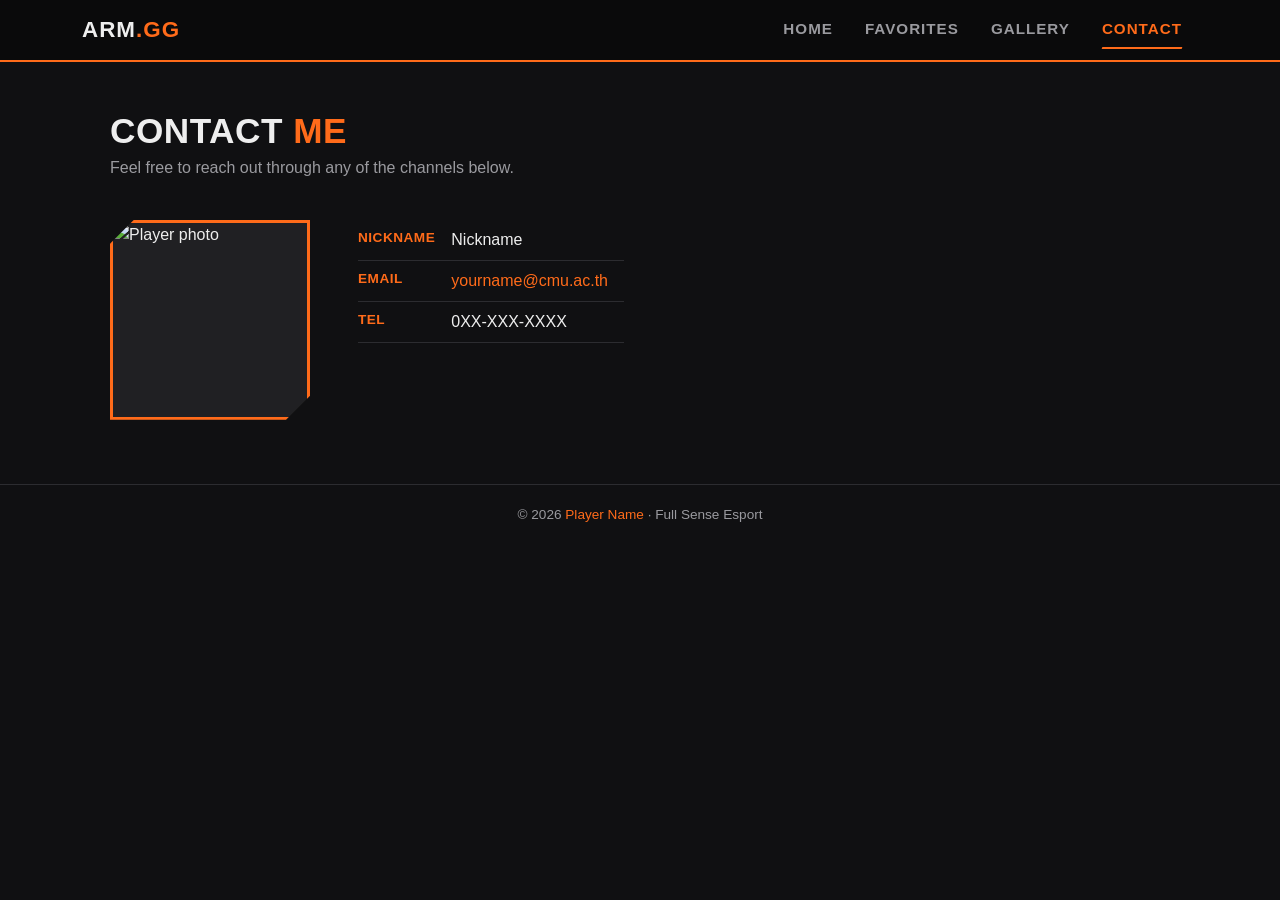
==== contact.html @ 24b9a6d4 "Update contact.html" ====
<!DOCTYPE html>
<html lang="en">
<head>
<meta charset="UTF-8">
<meta name="viewport" content="width=device-width, initial-scale=1.0">
<title>Player Name | Contact</title>

<link href="https://cdn.jsdelivr.net/npm/bootstrap@5.3.3/dist/css/bootstrap.min.css" rel="stylesheet">
<link rel="stylesheet" href="style.css">
</head>
<body>

<nav class="navbar navbar-expand-lg navbar-custom sticky-top">
  <div class="container">
    <a class="navbar-brand" href="index.html">ARM<span>.GG</span></a>
    <button class="navbar-toggler" type="button" data-bs-toggle="collapse" data-bs-target="#navMenu">
      <span class="navbar-toggler-icon"></span>
    </button>
    <div class="collapse navbar-collapse" id="navMenu">
      <ul class="navbar-nav ms-auto">
        <li class="nav-item"><a class="nav-link" href="index.html">Home</a></li>
        <li class="nav-item"><a class="nav-link" href="favorites.html">Favorites</a></li>
        <li class="nav-item"><a class="nav-link" href="gallery.html">Gallery</a></li>
        <li class="nav-item"><a class="nav-link active" href="contact.html">Contact</a></li>
      </ul>
    </div>
  </div>
</nav>

<section class="page-section">
  <h2 class="section-title">Contact <span class="accent">Me</span></h2>
  <p class="section-sub">Feel free to reach out through any of the channels below.</p>

  <div class="contact-flex">
    <img src="img/loading.jpeg" alt="Player photo" class="contact-photo">

    <table class="contact-table">
      <tr>
        <td class="label">Nickname</td>
        <td>Nickname</td>
      </tr>
      <tr>
        <td class="label">Email</td>
        <td><a href="mailto:yourname@cmu.ac.th">yourname@cmu.ac.th</a></td>
      </tr>
      <tr>
        <td class="label">Tel</td>
        <td>0XX-XXX-XXXX</td>
      </tr>
    </table>
  </div>
</section>

<footer class="site-footer">
  &copy; 2026 <span class="accent">Player Name</span> &middot; Full Sense Esport
</footer>

<script src="https://cdn.jsdelivr.net/npm/bootstrap@5.3.3/dist/js/bootstrap.bundle.min.js"></script>
</body>
</html>
---- style.css ----
/* ============================================
   Theme: Orange / Black — Esports Portfolio
   ============================================ */

:root {
  --bg: #101012;
  --panel: #1a1a1d;
  --panel-2: #202023;
  --border: #2c2c30;
  --orange: #ff6b1a;
  --orange-light: #ffab66;
  --text: #eeeeee;
  --text-muted: #9a9a9f;

  --font-display: 'Rajdhani', sans-serif;
  --font-body: 'Inter', sans-serif;
}

* {
  box-sizing: border-box;
}

body {
  background-color: var(--bg);
  color: var(--text);
  font-family: var(--font-body);
  min-height: 100vh;
}

h1, h2, h3, h4, .display-font {
  font-family: var(--font-display);
  font-weight: 700;
  letter-spacing: 0.5px;
}

a {
  color: var(--orange);
  text-decoration: none;
}

a:hover {
  color: var(--orange-light);
}

/* ---------- Navbar ---------- */
.navbar-custom {
  background-color: #0a0a0b;
  border-bottom: 2px solid var(--orange);
}

.navbar-custom .navbar-brand {
  font-family: var(--font-display);
  font-weight: 700;
  font-size: 1.4rem;
  color: var(--text);
  letter-spacing: 1px;
}

.navbar-custom .navbar-brand span {
  color: var(--orange);
}

.navbar-custom .nav-link {
  color: var(--text-muted);
  font-family: var(--font-display);
  font-weight: 600;
  letter-spacing: 1px;
  text-transform: uppercase;
  font-size: 0.95rem;
  padding: 0.5rem 1rem !important;
  position: relative;
}

.navbar-custom .nav-link:hover,
.navbar-custom .nav-link.active {
  color: var(--orange);
}

.navbar-custom .nav-link.active::after {
  content: "";
  position: absolute;
  bottom: 0;
  left: 1rem;
  right: 1rem;
  height: 2px;
  background: var(--orange);
  transform: skewX(-20deg);
}

.navbar-toggler {
  border-color: var(--orange) !important;
}

/* ---------- Section shell ---------- */
.page-section {
  max-width: 1100px;
  margin: 0 auto;
  padding: 3rem 1.25rem 4rem;
}

.section-title {
  font-size: 2.2rem;
  text-transform: uppercase;
  margin-bottom: 0.25rem;
}

.section-title .accent {
  color: var(--orange);
}

.section-sub {
  color: var(--text-muted);
  margin-bottom: 2.5rem;
}

/* ---------- Angular tag / eyebrow ---------- */
.tag-chip {
  display: inline-block;
  background: var(--orange);
  color: #0a0a0b;
  font-family: var(--font-display);
  font-weight: 700;
  font-size: 0.8rem;
  letter-spacing: 1px;
  text-transform: uppercase;
  padding: 0.25rem 0.9rem;
  clip-path: polygon(8% 0, 100% 0, 92% 100%, 0% 100%);
}

/* ---------- Home hero ---------- */
.hero-flex {
  display: flex;
  align-items: center;
  gap: 2.5rem;
  flex-wrap: wrap;
}

.hero-photo {
  width: 220px;
  height: 220px;
  object-fit: cover;
  border: 3px solid var(--orange);
  clip-path: polygon(12% 0, 100% 0, 100% 88%, 88% 100%, 0 100%, 0 12%);
  flex-shrink: 0;
  background-color: var(--panel-2);
}

.hero-info h1 {
  font-size: 3rem;
  line-height: 1;
  margin-bottom: 0.5rem;
}

.hero-role {
  color: var(--orange);
  font-family: var(--font-display);
  font-weight: 600;
  letter-spacing: 1px;
  text-transform: uppercase;
  margin-bottom: 0.75rem;
}

.hero-bio {
  color: var(--text-muted);
  max-width: 42rem;
}

/* Stat chips row */
.stat-row {
  display: flex;
  flex-wrap: wrap;
  gap: 1rem;
  margin-top: 2.5rem;
}

.stat-box {
  background: var(--panel);
  border: 1px solid var(--border);
  border-left: 3px solid var(--orange);
  padding: 0.9rem 1.25rem;
  flex: 1 1 150px;
}

.stat-box .label {
  color: var(--text-muted);
  font-size: 0.75rem;
  text-transform: uppercase;
  letter-spacing: 1px;
}

.stat-box .value {
  font-family: var(--font-display);
  font-weight: 700;
  font-size: 1.25rem;
}

/* ---------- Cards (used on Valorant + Gallery pages) ---------- */
.info-card {
  background: var(--panel);
  border: 1px solid var(--border);
  border-radius: 4px;
  overflow: hidden;
  transition: border-color 0.2s ease, transform 0.2s ease;
}

.info-card:hover {
  border-color: var(--orange);
  transform: translateY(-3px);
}

.info-card .card-body {
  padding: 1.25rem;
}

.info-card h3, .info-card h5 {
  font-size: 1.15rem;
  margin-bottom: 0.5rem;
}

.info-card p {
  color: var(--text-muted);
  font-size: 0.92rem;
  margin-bottom: 0;
}

.info-card img {
  width: 100%;
  height: 180px;
  object-fit: cover;
  display: block;
  background-color: var(--panel-2);
}

/* card grid uses flex + wrap per lab requirement */
.card-flex-wrap {
  display: flex;
  flex-wrap: wrap;
  gap: 1.5rem;
}

.card-flex-wrap > .info-card {
  flex: 1 1 240px;
  max-width: 280px;
}

/* ---------- Contact page ---------- */
.contact-flex {
  display: flex;
  align-items: flex-start;
  gap: 3rem;
  flex-wrap: wrap;
}

.contact-photo {
  width: 200px;
  height: 200px;
  object-fit: cover;
  border: 3px solid var(--orange);
  clip-path: polygon(12% 0, 100% 0, 100% 88%, 88% 100%, 0 100%, 0 12%);
  background-color: var(--panel-2);
  flex-shrink: 0;
}

.contact-table {
  border-collapse: collapse;
}

.contact-table td {
  padding: 0.5rem 1rem 0.5rem 0;
  vertical-align: top;
  border-bottom: 1px solid var(--border);
}

.contact-table td.label {
  color: var(--orange);
  font-family: var(--font-display);
  font-weight: 600;
  text-transform: uppercase;
  font-size: 0.85rem;
  letter-spacing: 0.5px;
  white-space: nowrap;
}

/* ---------- Footer ---------- */
.site-footer {
  border-top: 1px solid var(--border);
  color: var(--text-muted);
  text-align: center;
  padding: 1.25rem;
  font-size: 0.85rem;
}

.site-footer .accent {
  color: var(--orange);
}
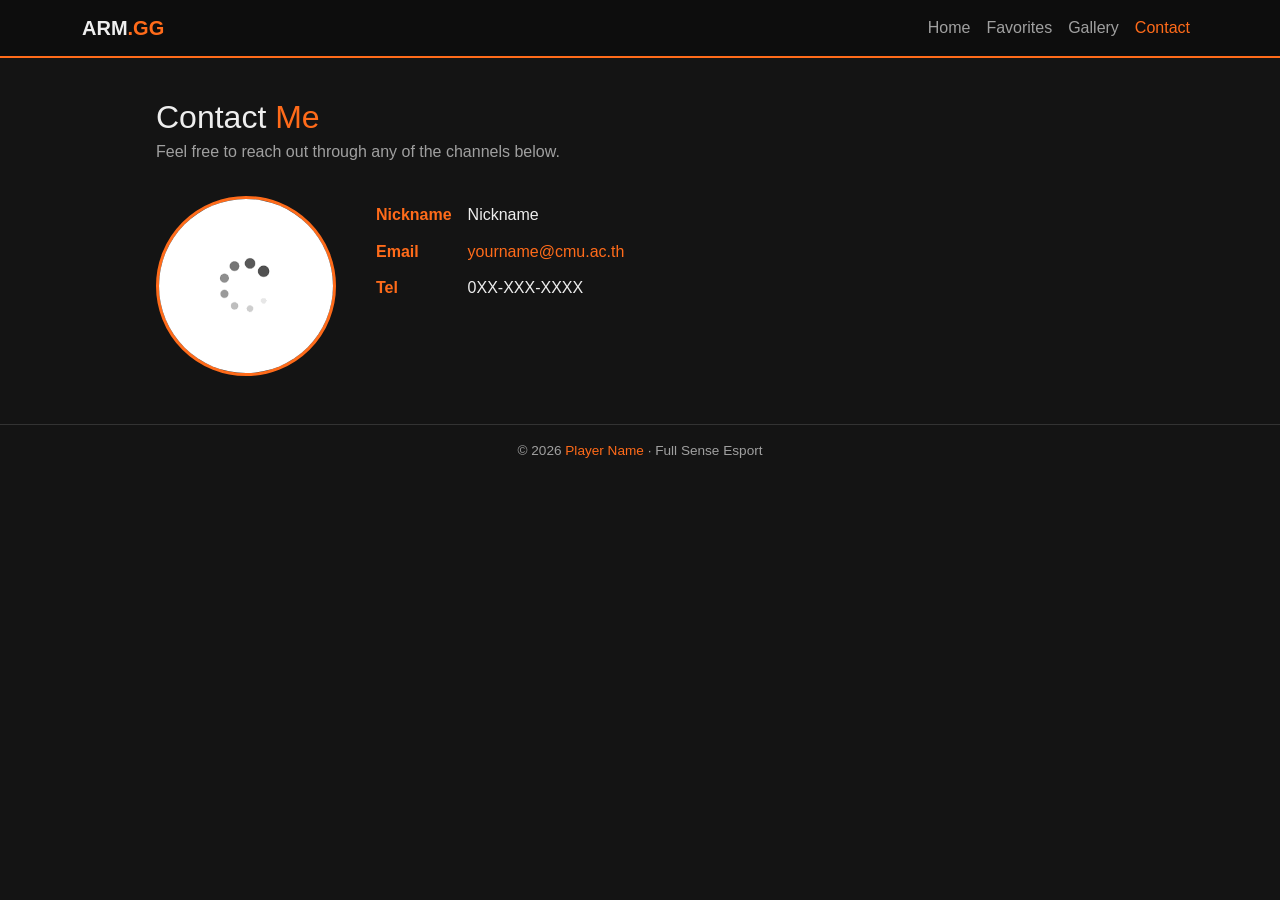
==== commit 4fe41ecf: "Update contact.html" ====
--- a/contact.html
+++ b/contact.html
@@ -19,8 +19,8 @@
     <div class="collapse navbar-collapse" id="navMenu">
       <ul class="navbar-nav ms-auto">
         <li class="nav-item"><a class="nav-link" href="index.html">Home</a></li>
-        <li class="nav-item"><a class="nav-link" href="favorites.html">Favorites</a></li>
-        <li class="nav-item"><a class="nav-link" href="gallery.html">Gallery</a></li>
+        <li class="nav-item"><a class="nav-link" href="fav.html">Favorites</a></li>
+        <li class="nav-item"><a class="nav-link" href="gal.html">Gallery</a></li>
         <li class="nav-item"><a class="nav-link active" href="contact.html">Contact</a></li>
       </ul>
     </div>
--- a/style.css
+++ b/style.css
@@ -1,36 +1,16 @@
-/* ============================================
-   Theme: Orange / Black — Esports Portfolio
-   ============================================ */
-
 :root {
-  --bg: #101012;
-  --panel: #1a1a1d;
-  --panel-2: #202023;
-  --border: #2c2c30;
+  --bg: #141414;
+  --panel: #1e1e1e;
+  --border: #333333;
   --orange: #ff6b1a;
-  --orange-light: #ffab66;
   --text: #eeeeee;
-  --text-muted: #9a9a9f;
-
-  --font-display: 'Rajdhani', sans-serif;
-  --font-body: 'Inter', sans-serif;
-}
-
-* {
-  box-sizing: border-box;
+  --text-muted: #a0a0a0;
 }
 
 body {
   background-color: var(--bg);
   color: var(--text);
-  font-family: var(--font-body);
-  min-height: 100vh;
-}
-
-h1, h2, h3, h4, .display-font {
-  font-family: var(--font-display);
-  font-weight: 700;
-  letter-spacing: 0.5px;
+  font-family: Arial, Helvetica, sans-serif;
 }
 
 a {
@@ -39,21 +19,17 @@
 }
 
 a:hover {
-  color: var(--orange-light);
-}
-
-/* ---------- Navbar ---------- */
+  text-decoration: underline;
+}
+
 .navbar-custom {
-  background-color: #0a0a0b;
+  background-color: #0d0d0d;
   border-bottom: 2px solid var(--orange);
 }
 
 .navbar-custom .navbar-brand {
-  font-family: var(--font-display);
-  font-weight: 700;
-  font-size: 1.4rem;
   color: var(--text);
-  letter-spacing: 1px;
+  font-weight: bold;
 }
 
 .navbar-custom .navbar-brand span {
@@ -62,13 +38,6 @@
 
 .navbar-custom .nav-link {
   color: var(--text-muted);
-  font-family: var(--font-display);
-  font-weight: 600;
-  letter-spacing: 1px;
-  text-transform: uppercase;
-  font-size: 0.95rem;
-  padding: 0.5rem 1rem !important;
-  position: relative;
 }
 
 .navbar-custom .nav-link:hover,
@@ -76,31 +45,13 @@
   color: var(--orange);
 }
 
-.navbar-custom .nav-link.active::after {
-  content: "";
-  position: absolute;
-  bottom: 0;
-  left: 1rem;
-  right: 1rem;
-  height: 2px;
-  background: var(--orange);
-  transform: skewX(-20deg);
-}
-
-.navbar-toggler {
-  border-color: var(--orange) !important;
-}
-
-/* ---------- Section shell ---------- */
 .page-section {
-  max-width: 1100px;
+  max-width: 1000px;
   margin: 0 auto;
-  padding: 3rem 1.25rem 4rem;
+  padding: 2.5rem 1rem 3rem;
 }
 
 .section-title {
-  font-size: 2.2rem;
-  text-transform: uppercase;
   margin-bottom: 0.25rem;
 }
 
@@ -110,116 +61,92 @@
 
 .section-sub {
   color: var(--text-muted);
-  margin-bottom: 2.5rem;
-}
-
-/* ---------- Angular tag / eyebrow ---------- */
+  margin-bottom: 2rem;
+}
+
 .tag-chip {
   display: inline-block;
   background: var(--orange);
-  color: #0a0a0b;
-  font-family: var(--font-display);
-  font-weight: 700;
-  font-size: 0.8rem;
-  letter-spacing: 1px;
-  text-transform: uppercase;
-  padding: 0.25rem 0.9rem;
-  clip-path: polygon(8% 0, 100% 0, 92% 100%, 0% 100%);
-}
-
-/* ---------- Home hero ---------- */
+  color: #111;
+  font-weight: bold;
+  font-size: 0.85rem;
+  padding: 0.25rem 0.75rem;
+  border-radius: 4px;
+}
+
 .hero-flex {
   display: flex;
   align-items: center;
-  gap: 2.5rem;
+  gap: 2rem;
   flex-wrap: wrap;
 }
 
 .hero-photo {
-  width: 220px;
-  height: 220px;
+  width: 200px;
+  height: 200px;
   object-fit: cover;
+  border-radius: 50%;
   border: 3px solid var(--orange);
-  clip-path: polygon(12% 0, 100% 0, 100% 88%, 88% 100%, 0 100%, 0 12%);
-  flex-shrink: 0;
-  background-color: var(--panel-2);
+  background-color: var(--panel);
 }
 
 .hero-info h1 {
-  font-size: 3rem;
-  line-height: 1;
   margin-bottom: 0.5rem;
 }
 
 .hero-role {
   color: var(--orange);
-  font-family: var(--font-display);
-  font-weight: 600;
-  letter-spacing: 1px;
-  text-transform: uppercase;
+  font-weight: bold;
   margin-bottom: 0.75rem;
 }
 
 .hero-bio {
   color: var(--text-muted);
-  max-width: 42rem;
-}
-
-/* Stat chips row */
+  max-width: 40rem;
+}
+
 .stat-row {
   display: flex;
   flex-wrap: wrap;
   gap: 1rem;
-  margin-top: 2.5rem;
+  margin-top: 2rem;
 }
 
 .stat-box {
   background: var(--panel);
   border: 1px solid var(--border);
-  border-left: 3px solid var(--orange);
-  padding: 0.9rem 1.25rem;
+  border-radius: 4px;
+  padding: 0.75rem 1rem;
   flex: 1 1 150px;
 }
 
 .stat-box .label {
   color: var(--text-muted);
-  font-size: 0.75rem;
-  text-transform: uppercase;
-  letter-spacing: 1px;
+  font-size: 0.8rem;
 }
 
 .stat-box .value {
-  font-family: var(--font-display);
-  font-weight: 700;
-  font-size: 1.25rem;
-}
-
-/* ---------- Cards (used on Valorant + Gallery pages) ---------- */
+  font-weight: bold;
+}
+
 .info-card {
   background: var(--panel);
   border: 1px solid var(--border);
   border-radius: 4px;
   overflow: hidden;
-  transition: border-color 0.2s ease, transform 0.2s ease;
-}
-
-.info-card:hover {
-  border-color: var(--orange);
-  transform: translateY(-3px);
 }
 
 .info-card .card-body {
-  padding: 1.25rem;
+  padding: 1rem;
 }
 
 .info-card h3, .info-card h5 {
-  font-size: 1.15rem;
   margin-bottom: 0.5rem;
 }
 
 .info-card p {
   color: var(--text-muted);
-  font-size: 0.92rem;
+  font-size: 0.9rem;
   margin-bottom: 0;
 }
 
@@ -228,65 +155,52 @@
   height: 180px;
   object-fit: cover;
   display: block;
-  background-color: var(--panel-2);
-}
-
-/* card grid uses flex + wrap per lab requirement */
+  background-color: var(--panel);
+}
+
 .card-flex-wrap {
   display: flex;
   flex-wrap: wrap;
-  gap: 1.5rem;
+  gap: 1.25rem;
 }
 
 .card-flex-wrap > .info-card {
-  flex: 1 1 240px;
-  max-width: 280px;
-}
-
-/* ---------- Contact page ---------- */
+  flex: 1 1 220px;
+  max-width: 260px;
+}
+
 .contact-flex {
   display: flex;
   align-items: flex-start;
-  gap: 3rem;
+  gap: 2.5rem;
   flex-wrap: wrap;
 }
 
 .contact-photo {
-  width: 200px;
-  height: 200px;
+  width: 180px;
+  height: 180px;
   object-fit: cover;
+  border-radius: 50%;
   border: 3px solid var(--orange);
-  clip-path: polygon(12% 0, 100% 0, 100% 88%, 88% 100%, 0 100%, 0 12%);
-  background-color: var(--panel-2);
-  flex-shrink: 0;
-}
-
-.contact-table {
-  border-collapse: collapse;
+  background-color: var(--panel);
 }
 
 .contact-table td {
-  padding: 0.5rem 1rem 0.5rem 0;
+  padding: 0.4rem 1rem 0.4rem 0;
   vertical-align: top;
-  border-bottom: 1px solid var(--border);
 }
 
 .contact-table td.label {
   color: var(--orange);
-  font-family: var(--font-display);
-  font-weight: 600;
-  text-transform: uppercase;
-  font-size: 0.85rem;
-  letter-spacing: 0.5px;
+  font-weight: bold;
   white-space: nowrap;
 }
 
-/* ---------- Footer ---------- */
 .site-footer {
   border-top: 1px solid var(--border);
   color: var(--text-muted);
   text-align: center;
-  padding: 1.25rem;
+  padding: 1rem;
   font-size: 0.85rem;
 }
 
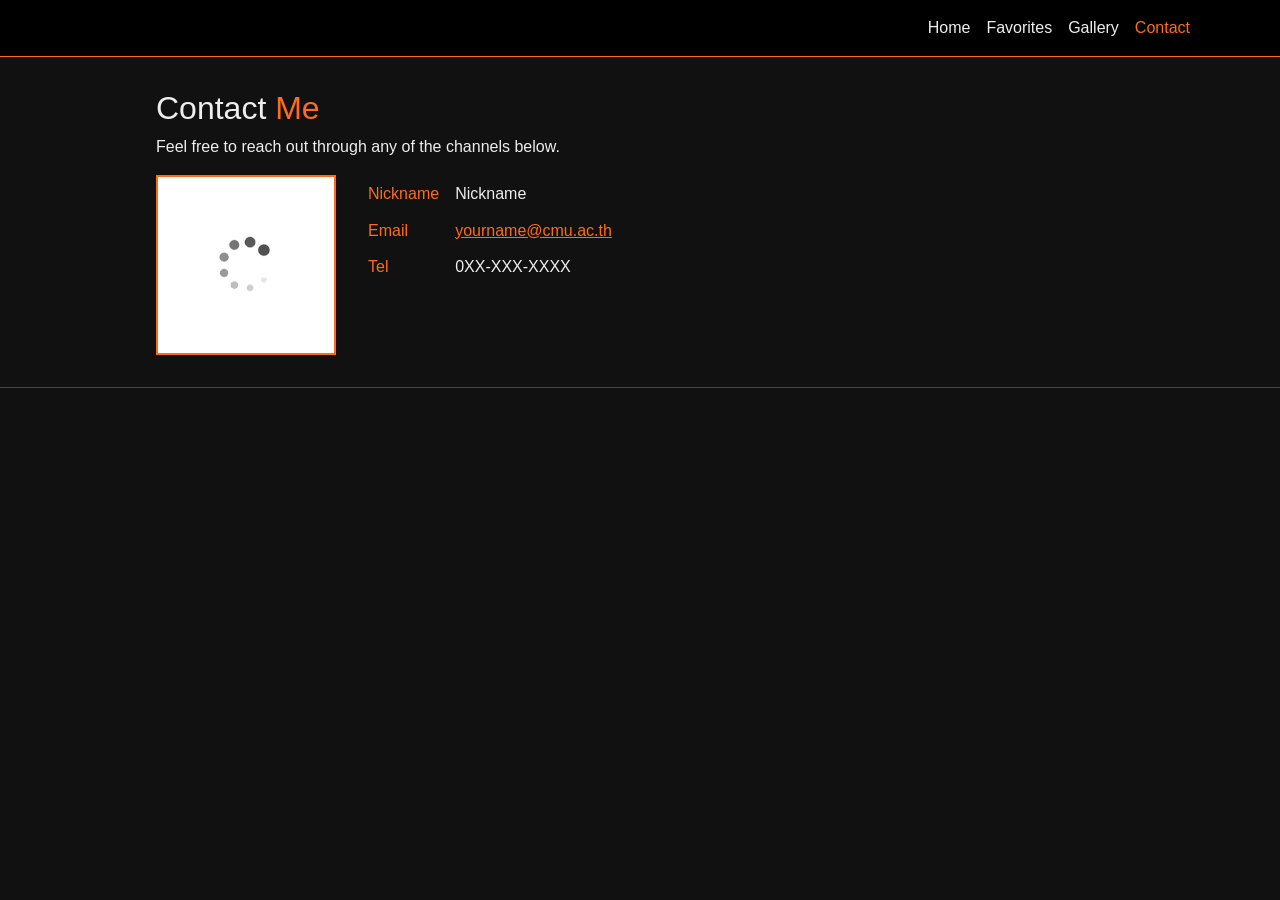
==== commit 11464d76: "Update contact.html" ====
--- a/contact.html
+++ b/contact.html
@@ -12,7 +12,7 @@
 
 <nav class="navbar navbar-expand-lg navbar-custom sticky-top">
   <div class="container">
-    <a class="navbar-brand" href="index.html">ARM<span>.GG</span></a>
+    <a class="navbar-brand" href="index.html"></a>
     <button class="navbar-toggler" type="button" data-bs-toggle="collapse" data-bs-target="#navMenu">
       <span class="navbar-toggler-icon"></span>
     </button>
@@ -52,7 +52,6 @@
 </section>
 
 <footer class="site-footer">
-  &copy; 2026 <span class="accent">Player Name</span> &middot; Full Sense Esport
 </footer>
 
 <script src="https://cdn.jsdelivr.net/npm/bootstrap@5.3.3/dist/js/bootstrap.bundle.min.js"></script>
--- a/style.css
+++ b/style.css
@@ -1,77 +1,42 @@
-:root {
-  --bg: #141414;
-  --panel: #1e1e1e;
-  --border: #333333;
-  --orange: #ff6b1a;
-  --text: #eeeeee;
-  --text-muted: #a0a0a0;
-}
-
 body {
-  background-color: var(--bg);
-  color: var(--text);
+  background-color: #111111;
+  color: #eeeeee;
   font-family: Arial, Helvetica, sans-serif;
 }
 
 a {
-  color: var(--orange);
-  text-decoration: none;
-}
-
-a:hover {
-  text-decoration: underline;
+  color: #ff6b1a;
 }
 
 .navbar-custom {
-  background-color: #0d0d0d;
-  border-bottom: 2px solid var(--orange);
+  background-color: #000000;
+  border-bottom: 1px solid #ff6b1a;
 }
 
 .navbar-custom .navbar-brand {
-  color: var(--text);
-  font-weight: bold;
+  color: #eeeeee;
 }
 
 .navbar-custom .navbar-brand span {
-  color: var(--orange);
+  color: #ff6b1a;
 }
 
 .navbar-custom .nav-link {
-  color: var(--text-muted);
+  color: #eeeeee;
 }
 
-.navbar-custom .nav-link:hover,
 .navbar-custom .nav-link.active {
-  color: var(--orange);
+  color: #ff6b1a;
 }
 
 .page-section {
   max-width: 1000px;
   margin: 0 auto;
-  padding: 2.5rem 1rem 3rem;
+  padding: 2rem 1rem;
 }
 
-.section-title {
-  margin-bottom: 0.25rem;
-}
-
-.section-title .accent {
-  color: var(--orange);
-}
-
-.section-sub {
-  color: var(--text-muted);
-  margin-bottom: 2rem;
-}
-
-.tag-chip {
-  display: inline-block;
-  background: var(--orange);
-  color: #111;
-  font-weight: bold;
-  font-size: 0.85rem;
-  padding: 0.25rem 0.75rem;
-  border-radius: 4px;
+.accent {
+  color: #ff6b1a;
 }
 
 .hero-flex {
@@ -85,24 +50,7 @@
   width: 200px;
   height: 200px;
   object-fit: cover;
-  border-radius: 50%;
-  border: 3px solid var(--orange);
-  background-color: var(--panel);
-}
-
-.hero-info h1 {
-  margin-bottom: 0.5rem;
-}
-
-.hero-role {
-  color: var(--orange);
-  font-weight: bold;
-  margin-bottom: 0.75rem;
-}
-
-.hero-bio {
-  color: var(--text-muted);
-  max-width: 40rem;
+  border: 2px solid #ff6b1a;
 }
 
 .stat-row {
@@ -113,41 +61,17 @@
 }
 
 .stat-box {
-  background: var(--panel);
-  border: 1px solid var(--border);
-  border-radius: 4px;
-  padding: 0.75rem 1rem;
+  border: 1px solid #444444;
+  padding: 0.5rem 1rem;
   flex: 1 1 150px;
 }
 
-.stat-box .label {
-  color: var(--text-muted);
-  font-size: 0.8rem;
-}
-
-.stat-box .value {
-  font-weight: bold;
-}
-
 .info-card {
-  background: var(--panel);
-  border: 1px solid var(--border);
-  border-radius: 4px;
-  overflow: hidden;
+  border: 1px solid #444444;
 }
 
 .info-card .card-body {
   padding: 1rem;
-}
-
-.info-card h3, .info-card h5 {
-  margin-bottom: 0.5rem;
-}
-
-.info-card p {
-  color: var(--text-muted);
-  font-size: 0.9rem;
-  margin-bottom: 0;
 }
 
 .info-card img {
@@ -155,13 +79,12 @@
   height: 180px;
   object-fit: cover;
   display: block;
-  background-color: var(--panel);
 }
 
 .card-flex-wrap {
   display: flex;
   flex-wrap: wrap;
-  gap: 1.25rem;
+  gap: 1rem;
 }
 
 .card-flex-wrap > .info-card {
@@ -172,7 +95,7 @@
 .contact-flex {
   display: flex;
   align-items: flex-start;
-  gap: 2.5rem;
+  gap: 2rem;
   flex-wrap: wrap;
 }
 
@@ -180,30 +103,19 @@
   width: 180px;
   height: 180px;
   object-fit: cover;
-  border-radius: 50%;
-  border: 3px solid var(--orange);
-  background-color: var(--panel);
+  border: 2px solid #ff6b1a;
 }
 
 .contact-table td {
   padding: 0.4rem 1rem 0.4rem 0;
-  vertical-align: top;
 }
 
 .contact-table td.label {
-  color: var(--orange);
-  font-weight: bold;
-  white-space: nowrap;
+  color: #ff6b1a;
 }
 
 .site-footer {
-  border-top: 1px solid var(--border);
-  color: var(--text-muted);
+  border-top: 1px solid #444444;
   text-align: center;
   padding: 1rem;
-  font-size: 0.85rem;
-}
-
-.site-footer .accent {
-  color: var(--orange);
 }
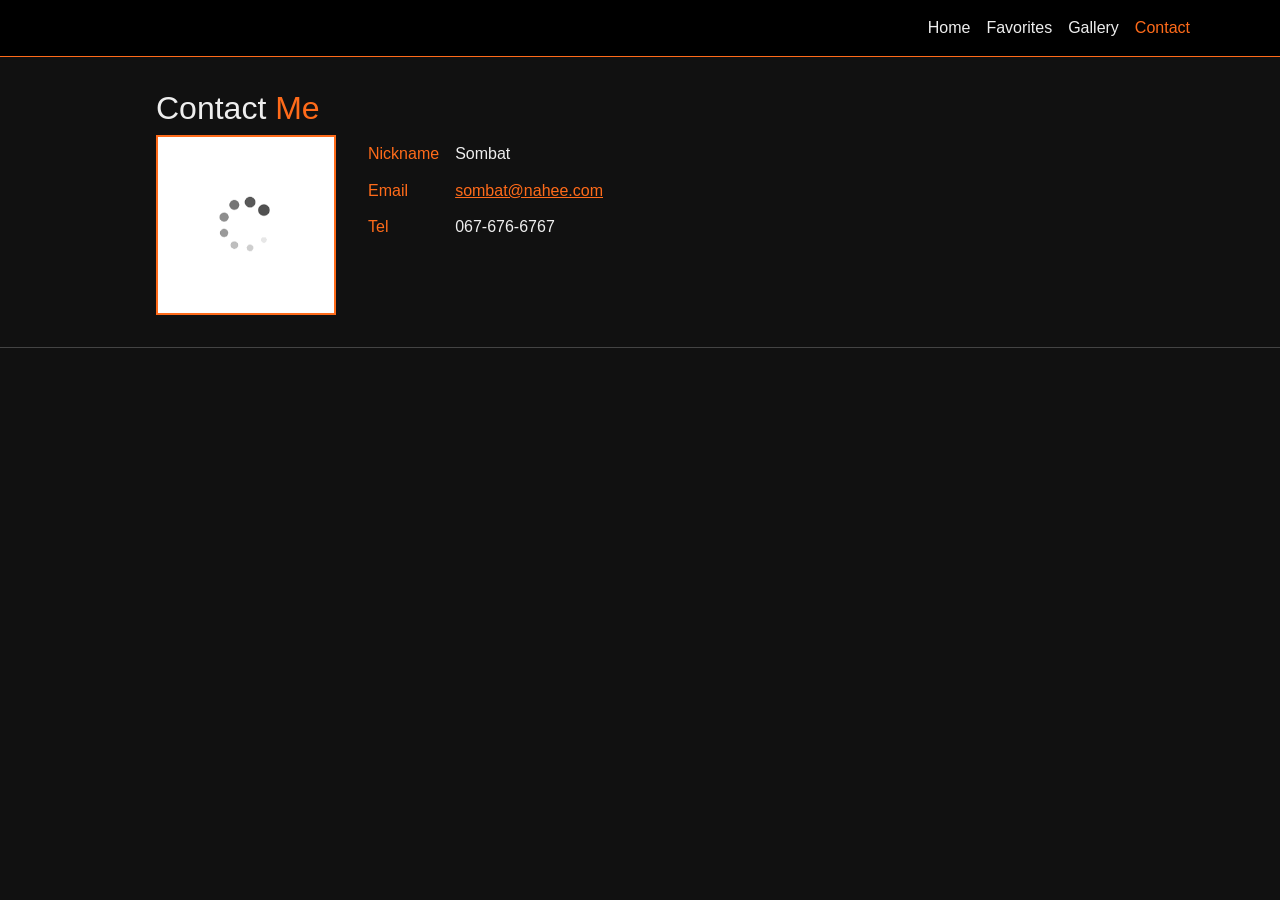
==== commit 8c50a307: "Update contact.html" ====
--- a/contact.html
+++ b/contact.html
@@ -29,7 +29,6 @@
 
 <section class="page-section">
   <h2 class="section-title">Contact <span class="accent">Me</span></h2>
-  <p class="section-sub">Feel free to reach out through any of the channels below.</p>
 
   <div class="contact-flex">
     <img src="img/loading.jpeg" alt="Player photo" class="contact-photo">
@@ -37,15 +36,15 @@
     <table class="contact-table">
       <tr>
         <td class="label">Nickname</td>
-        <td>Nickname</td>
+        <td>Sombat</td>
       </tr>
       <tr>
         <td class="label">Email</td>
-        <td><a href="mailto:yourname@cmu.ac.th">yourname@cmu.ac.th</a></td>
+        <td><a href="mailto:yourname@cmu.ac.th">sombat@nahee.com</a></td>
       </tr>
       <tr>
         <td class="label">Tel</td>
-        <td>0XX-XXX-XXXX</td>
+        <td>067-676-6767</td>
       </tr>
     </table>
   </div>
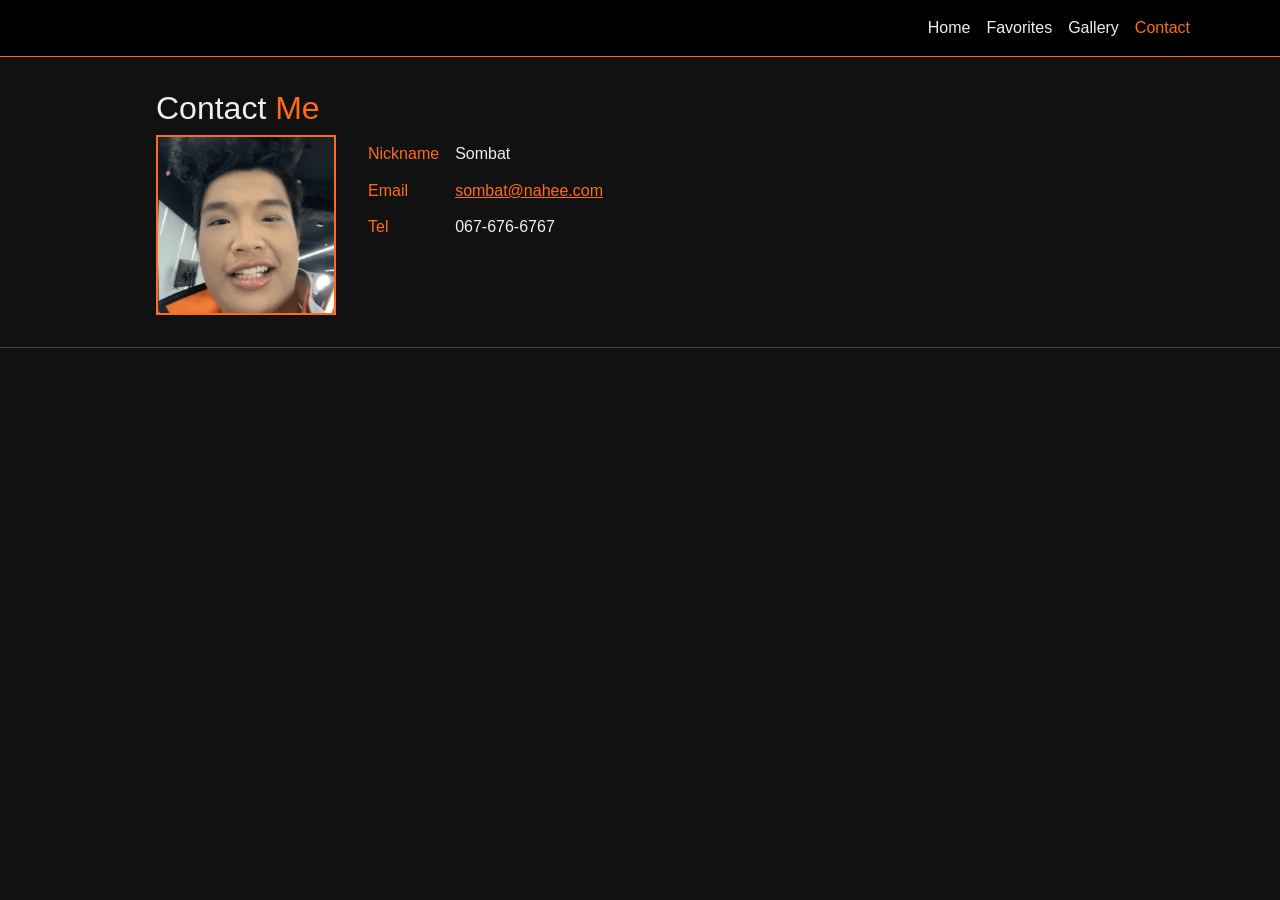
==== commit 1cf7b025: "Update contact.html" ====
--- a/contact.html
+++ b/contact.html
@@ -31,7 +31,7 @@
   <h2 class="section-title">Contact <span class="accent">Me</span></h2>
 
   <div class="contact-flex">
-    <img src="img/loading.jpeg" alt="Player photo" class="contact-photo">
+    <img src="img/profile2.png" alt="Player photo" class="contact-photo">
 
     <table class="contact-table">
       <tr>
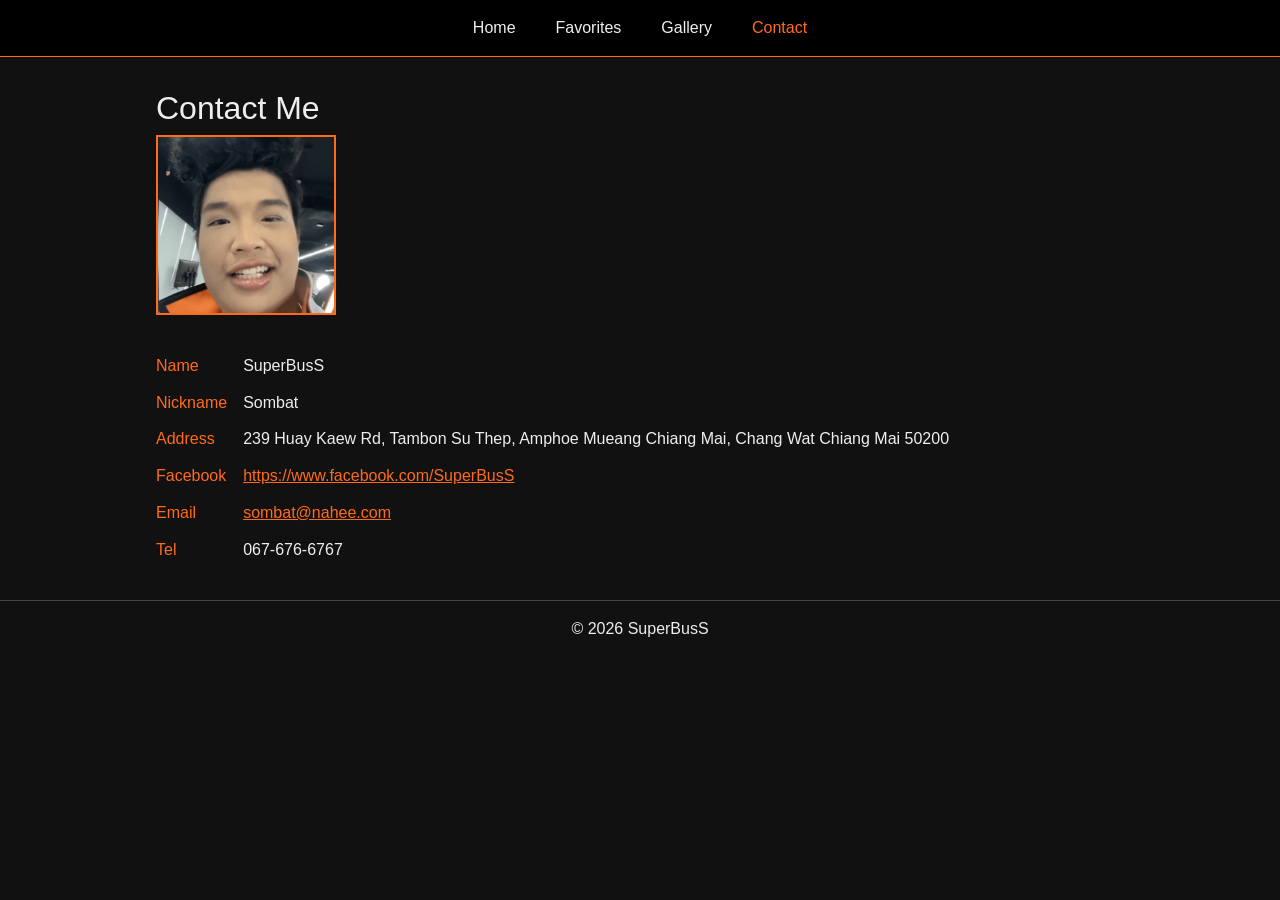
==== commit 72d5bf6e: "Update contact.html" ====
--- a/contact.html
+++ b/contact.html
@@ -4,43 +4,48 @@
 <meta charset="UTF-8">
 <meta name="viewport" content="width=device-width, initial-scale=1.0">
 <title>Player Name | Contact</title>
-
 <link href="https://cdn.jsdelivr.net/npm/bootstrap@5.3.3/dist/css/bootstrap.min.css" rel="stylesheet">
 <link rel="stylesheet" href="style.css">
 </head>
 <body>
 
 <nav class="navbar navbar-expand-lg navbar-custom sticky-top">
-  <div class="container">
-    <a class="navbar-brand" href="index.html"></a>
-    <button class="navbar-toggler" type="button" data-bs-toggle="collapse" data-bs-target="#navMenu">
-      <span class="navbar-toggler-icon"></span>
-    </button>
-    <div class="collapse navbar-collapse" id="navMenu">
-      <ul class="navbar-nav ms-auto">
-        <li class="nav-item"><a class="nav-link" href="index.html">Home</a></li>
-        <li class="nav-item"><a class="nav-link" href="fav.html">Favorites</a></li>
-        <li class="nav-item"><a class="nav-link" href="gal.html">Gallery</a></li>
-        <li class="nav-item"><a class="nav-link active" href="contact.html">Contact</a></li>
-      </ul>
+  <div class="container d-flex justify-content-center">
+    <div class="navbar-nav flex-row gap-4">
+      <a class="nav-link" href="index.html">Home</a>
+      <a class="nav-link" href="fav.html">Favorites</a>
+      <a class="nav-link" href="gal.html">Gallery</a>
+      <a class="nav-link active" href="contact.html">Contact</a>
     </div>
   </div>
 </nav>
 
 <section class="page-section">
-  <h2 class="section-title">Contact <span class="accent">Me</span></h2>
+  <h2 class="section-title">Contact Me</h2>
 
   <div class="contact-flex">
     <img src="img/profile2.png" alt="Player photo" class="contact-photo">
 
     <table class="contact-table">
       <tr>
+        <td class="label">Name</td>
+        <td>SuperBusS</td>
+      </tr>
+      <tr>
         <td class="label">Nickname</td>
         <td>Sombat</td>
       </tr>
       <tr>
+        <td class="label">Address</td>
+        <td>239 Huay Kaew Rd, Tambon Su Thep, Amphoe Mueang Chiang Mai, Chang Wat Chiang Mai 50200</td>
+      </tr>
+      <tr>
+        <td class="label">Facebook</td>
+        <td><a href="#">https://www.facebook.com/SuperBusS</a></td>
+      </tr>
+      <tr>
         <td class="label">Email</td>
-        <td><a href="mailto:yourname@cmu.ac.th">sombat@nahee.com</a></td>
+        <td><a href="mailto:sombat@nahee.com">sombat@nahee.com</a></td>
       </tr>
       <tr>
         <td class="label">Tel</td>
@@ -51,6 +56,7 @@
 </section>
 
 <footer class="site-footer">
+  &copy; 2026 SuperBusS
 </footer>
 
 <script src="https://cdn.jsdelivr.net/npm/bootstrap@5.3.3/dist/js/bootstrap.bundle.min.js"></script>
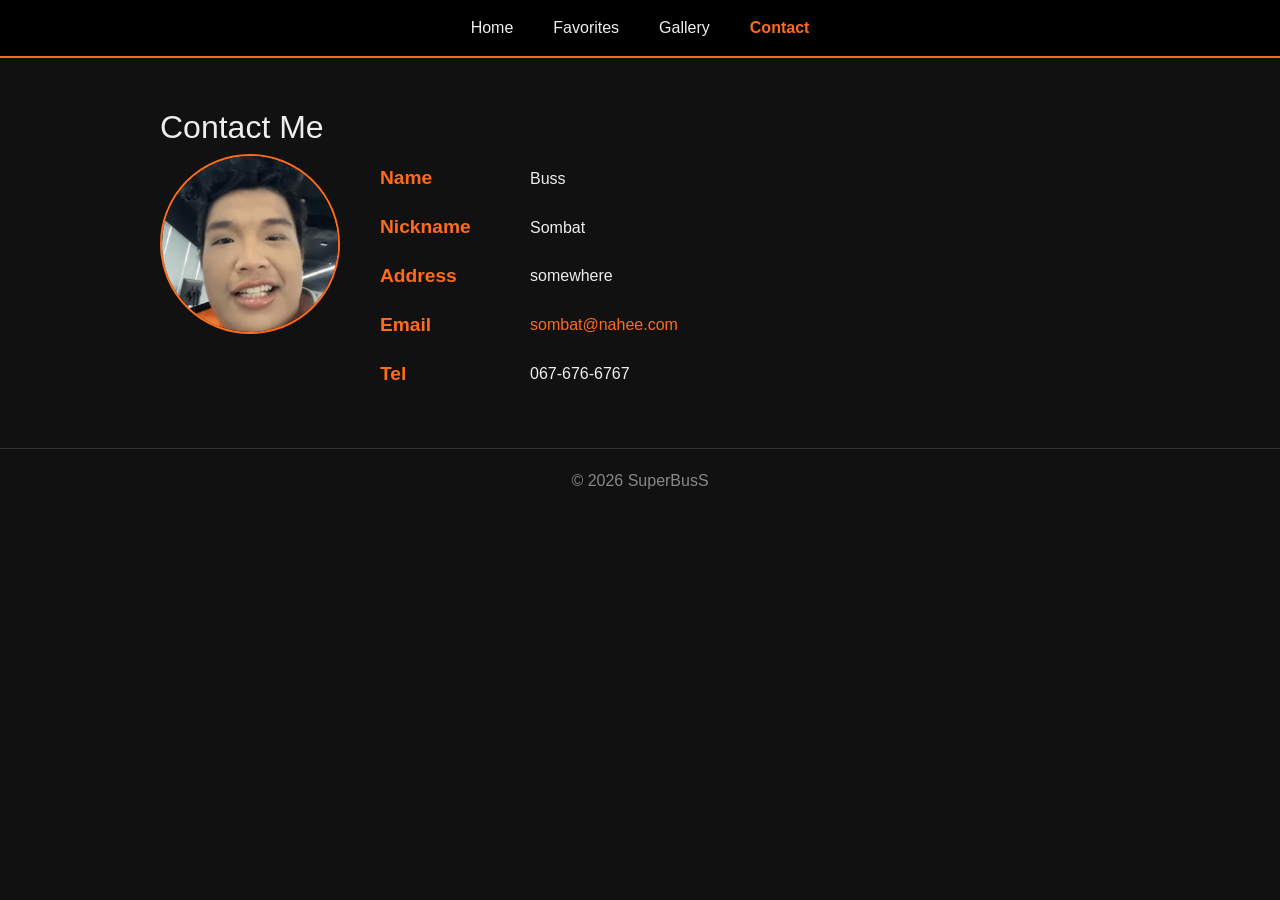
==== commit 221748fa: "Update contact.html" ====
--- a/contact.html
+++ b/contact.html
@@ -29,7 +29,7 @@
     <table class="contact-table">
       <tr>
         <td class="label">Name</td>
-        <td>SuperBusS</td>
+        <td>Buss</td>
       </tr>
       <tr>
         <td class="label">Nickname</td>
@@ -37,11 +37,7 @@
       </tr>
       <tr>
         <td class="label">Address</td>
-        <td>239 Huay Kaew Rd, Tambon Su Thep, Amphoe Mueang Chiang Mai, Chang Wat Chiang Mai 50200</td>
-      </tr>
-      <tr>
-        <td class="label">Facebook</td>
-        <td><a href="#">https://www.facebook.com/SuperBusS</a></td>
+        <td>somewhere</td>
       </tr>
       <tr>
         <td class="label">Email</td>
--- a/style.css
+++ b/style.css
@@ -1,121 +1,248 @@
-body {
-  background-color: #111111;
-  color: #eeeeee;
-  font-family: Arial, Helvetica, sans-serif;
-}
-
-a {
-  color: #ff6b1a;
-}
-
-.navbar-custom {
-  background-color: #000000;
-  border-bottom: 1px solid #ff6b1a;
-}
-
-.navbar-custom .navbar-brand {
-  color: #eeeeee;
-}
-
-.navbar-custom .navbar-brand span {
-  color: #ff6b1a;
-}
-
-.navbar-custom .nav-link {
-  color: #eeeeee;
-}
-
-.navbar-custom .nav-link.active {
-  color: #ff6b1a;
-}
-
-.page-section {
-  max-width: 1000px;
-  margin: 0 auto;
-  padding: 2rem 1rem;
-}
-
-.accent {
-  color: #ff6b1a;
-}
-
-.hero-flex {
-  display: flex;
-  align-items: center;
-  gap: 2rem;
-  flex-wrap: wrap;
-}
-
-.hero-photo {
-  width: 200px;
-  height: 200px;
-  object-fit: cover;
-  border: 2px solid #ff6b1a;
-}
-
-.stat-row {
-  display: flex;
-  flex-wrap: wrap;
-  gap: 1rem;
-  margin-top: 2rem;
-}
-
-.stat-box {
-  border: 1px solid #444444;
-  padding: 0.5rem 1rem;
-  flex: 1 1 150px;
-}
-
-.info-card {
-  border: 1px solid #444444;
-}
-
-.info-card .card-body {
-  padding: 1rem;
-}
-
-.info-card img {
-  width: 100%;
-  height: 180px;
-  object-fit: cover;
-  display: block;
-}
-
-.card-flex-wrap {
-  display: flex;
-  flex-wrap: wrap;
-  gap: 1rem;
-}
-
-.card-flex-wrap > .info-card {
-  flex: 1 1 220px;
-  max-width: 260px;
-}
-
-.contact-flex {
-  display: flex;
-  align-items: flex-start;
-  gap: 2rem;
-  flex-wrap: wrap;
-}
-
-.contact-photo {
-  width: 180px;
-  height: 180px;
-  object-fit: cover;
-  border: 2px solid #ff6b1a;
-}
-
-.contact-table td {
-  padding: 0.4rem 1rem 0.4rem 0;
-}
-
-.contact-table td.label {
-  color: #ff6b1a;
-}
-
-.site-footer {
-  border-top: 1px solid #444444;
-  text-align: center;
-  padding: 1rem;
+body{
+    background:#111;
+    color:#eee;
+    font-family:Arial, Helvetica, sans-serif;
+}
+
+a{
+    color:#ff6b1a;
+    text-decoration:none;
+}
+
+a:hover{
+    text-decoration:underline;
+}
+
+/* Navbar */
+
+.navbar-custom{
+    background:#000;
+    border-bottom:2px solid #ff6b1a;
+}
+
+.navbar-brand{
+    color:#fff !important;
+    font-size:1.5rem;
+    font-weight:bold;
+}
+
+.navbar-brand span{
+    color:#ff6b1a;
+}
+
+.nav-link{
+    color:#eee !important;
+}
+
+.nav-link:hover{
+    color:#ff6b1a !important;
+}
+
+.nav-link.active{
+    color:#ff6b1a !important;
+    font-weight:bold;
+}
+
+.navbar-toggler{
+    border-color:#ff6b1a;
+}
+
+.navbar-toggler-icon{
+    background-image:url("data:image/svg+xml;charset=utf8,%3Csvg viewBox='0 0 30 30' xmlns='http://www.w3.org/2000/svg'%3E%3Cpath stroke='rgba(255,107,26,1)' stroke-width='2' stroke-linecap='round' d='M4 7h22M4 15h22M4 23h22'/%3E%3C/svg%3E");
+}
+
+/* Page */
+
+.page-section{
+    max-width:1000px;
+    margin:auto;
+    padding:50px 20px;
+}
+
+/* Hero */
+
+.hero-section{
+    margin-bottom:50px;
+}
+
+.hero-photo{
+    width:220px;
+    height:220px;
+    object-fit:cover;
+    border-radius:50%;
+    border:3px solid #ff6b1a;
+}
+
+.hero-info h1{
+    color:#ff6b1a;
+    font-size:3rem;
+    margin-bottom:10px;
+}
+
+.hero-role{
+    font-size:1.3rem;
+    font-weight:bold;
+    color:#d0d0d0;
+    margin-bottom:15px;
+}
+
+.hero-bio{
+    font-size:1.05rem;
+    line-height:1.8;
+    color:#ccc;
+}
+
+/* Stats */
+
+.stat-container{
+    display:flex;
+    flex-direction:column;
+    gap:20px;
+}
+
+.stat-box{
+    display:flex;
+    align-items:center;
+    background:#1b1b1b;
+    border:1px solid #333;
+    border-radius:12px;
+    padding:20px;
+}
+
+.label{
+    width:150px;
+    color:#ff6b1a;
+    font-weight:bold;
+    font-size:1.2rem;
+}
+
+.value{
+    font-size:1.1rem;
+}
+
+/* Favorites */
+
+.fav-card{
+    display:flex;
+    overflow:hidden;
+    background:#1b1b1b;
+    border:2px solid #ff6b1a;
+    border-radius:12px;
+    margin-bottom:25px;
+    transition:.2s;
+}
+
+.fav-card:hover{
+    transform:translateY(-4px);
+    box-shadow:0 5px 15px rgba(255,107,26,.3);
+}
+
+.fav-card img{
+    width:220px;
+    object-fit:cover;
+}
+
+.fav-card .card-body{
+    padding:25px;
+}
+
+.fav-card h3{
+    color:#ff6b1a;
+}
+
+/* Gallery */
+
+.card-flex-wrap{
+    display:flex;
+    gap:25px;
+    flex-wrap:wrap;
+    justify-content:center;
+}
+
+.info-card{
+    width:250px;
+    border:2px solid #ff6b1a;
+    background:#1b1b1b;
+    border-radius:10px;
+    overflow:hidden;
+    transition:.2s;
+}
+
+.info-card:hover{
+    transform:translateY(-4px);
+    box-shadow:0 5px 15px rgba(255,107,26,.3);
+}
+
+.info-card img{
+    width:100%;
+    height:200px;
+    object-fit:cover;
+}
+
+.info-card .card-body{
+    padding:18px;
+}
+
+.info-card h5{
+    color:#ff6b1a;
+}
+
+/* Contact */
+
+.contact-flex{
+    display:flex;
+    gap:40px;
+    flex-wrap:wrap;
+}
+
+.contact-photo{
+    width:180px;
+    height:180px;
+    object-fit:cover;
+    border-radius:50%;
+    border:2px solid #ff6b1a;
+}
+
+.contact-table td{
+    padding:10px 20px 10px 0;
+}
+
+.contact-table .label{
+    color:#ff6b1a;
+}
+
+/* Footer */
+
+.site-footer{
+    border-top:1px solid #333;
+    text-align:center;
+    padding:20px;
+    color:#888;
+}
+
+/* Responsive */
+
+@media (max-width:768px){
+
+    .hero-section{
+        text-align:center;
+    }
+
+    .hero-photo{
+        margin-bottom:25px;
+    }
+
+    .hero-info h1{
+        font-size:2.3rem;
+    }
+
+    .stat-box{
+        flex-direction:column;
+        align-items:flex-start;
+    }
+
+    .label{
+        width:auto;
+        margin-bottom:8px;
+    }
 }
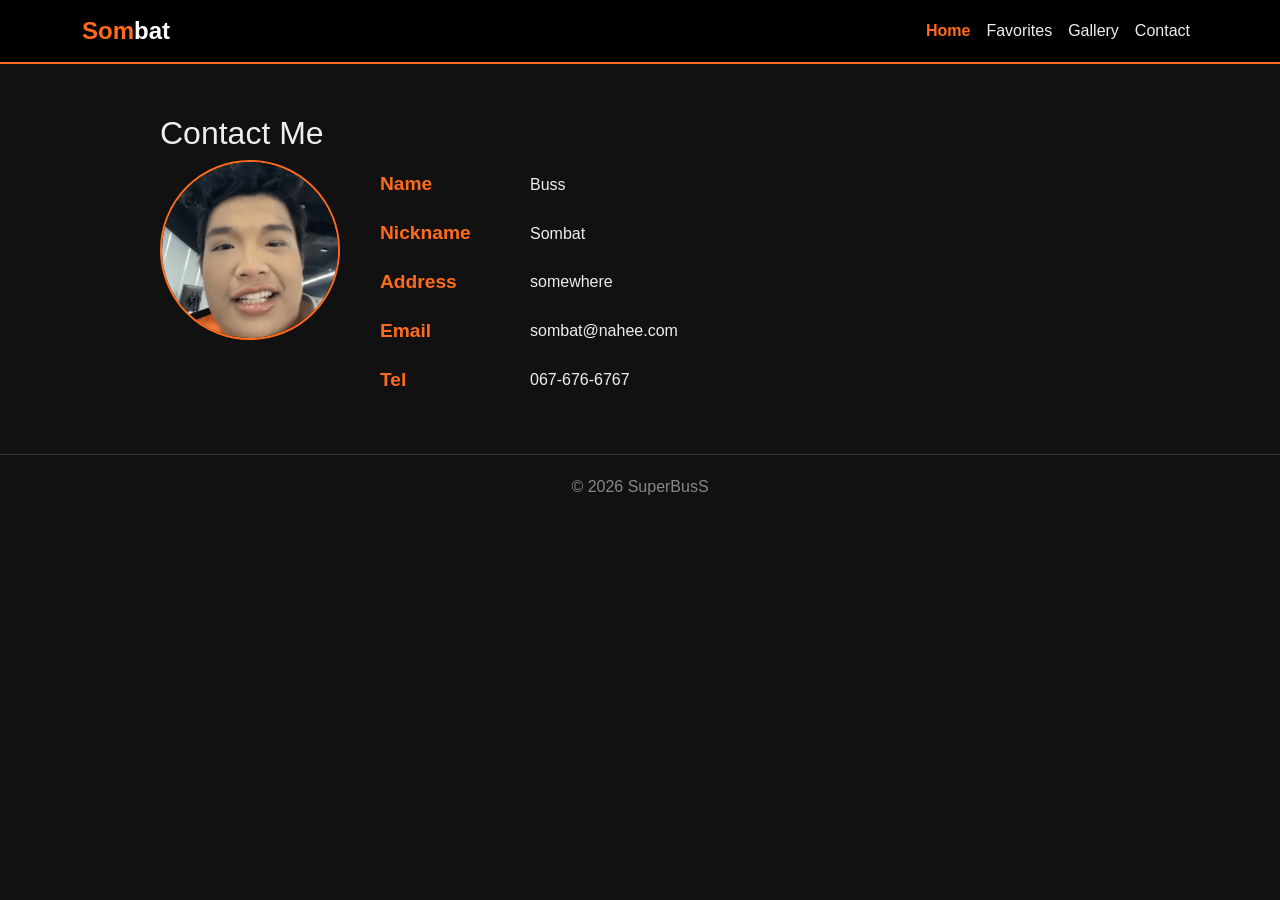
==== commit 1044758d: "change nav bar - final" ====
--- a/contact.html
+++ b/contact.html
@@ -10,14 +10,37 @@
 <body>
 
 <nav class="navbar navbar-expand-lg navbar-custom sticky-top">
-  <div class="container d-flex justify-content-center">
-    <div class="navbar-nav flex-row gap-4">
-      <a class="nav-link" href="index.html">Home</a>
-      <a class="nav-link" href="fav.html">Favorites</a>
-      <a class="nav-link" href="gal.html">Gallery</a>
-      <a class="nav-link active" href="contact.html">Contact</a>
+    <div class="container">
+        <a class="navbar-brand" href="index.html">
+            <span>Som</span>bat
+        </a>
+
+        <button class="navbar-toggler" type="button"
+            data-bs-toggle="collapse"
+            data-bs-target="#navMenu">
+            <span class="navbar-toggler-icon"></span>
+        </button>
+
+        <div class="collapse navbar-collapse" id="navMenu">
+            <ul class="navbar-nav ms-auto">
+                <li class="nav-item">
+                    <a class="nav-link active" href="index.html">Home</a>
+                </li>
+
+                <li class="nav-item">
+                    <a class="nav-link" href="fav.html">Favorites</a>
+                </li>
+
+                <li class="nav-item">
+                    <a class="nav-link" href="gal.html">Gallery</a>
+                </li>
+
+                <li class="nav-item">
+                    <a class="nav-link" href="contact.html">Contact</a>
+                </li>
+            </ul>
+        </div>
     </div>
-  </div>
 </nav>
 
 <section class="page-section">
--- a/style.css
+++ b/style.css
@@ -5,7 +5,7 @@
 }
 
 a{
-    color:#ff6b1a;
+    color:#eee;
     text-decoration:none;
 }
 
@@ -92,7 +92,7 @@
     color:#ccc;
 }
 
-/* Stats */
+/* Stat */
 
 .stat-container{
     display:flex;
@@ -120,13 +120,13 @@
     font-size:1.1rem;
 }
 
-/* Favorites */
+/* Favorite */
 
 .fav-card{
     display:flex;
     overflow:hidden;
     background:#1b1b1b;
-    border:2px solid #ff6b1a;
+    border: 0.5px solid #ff6b1a;
     border-radius:12px;
     margin-bottom:25px;
     transition:.2s;
@@ -161,7 +161,7 @@
 
 .info-card{
     width:250px;
-    border:2px solid #ff6b1a;
+    border:1px solid #ff6b1a;
     background:#1b1b1b;
     border-radius:10px;
     overflow:hidden;
